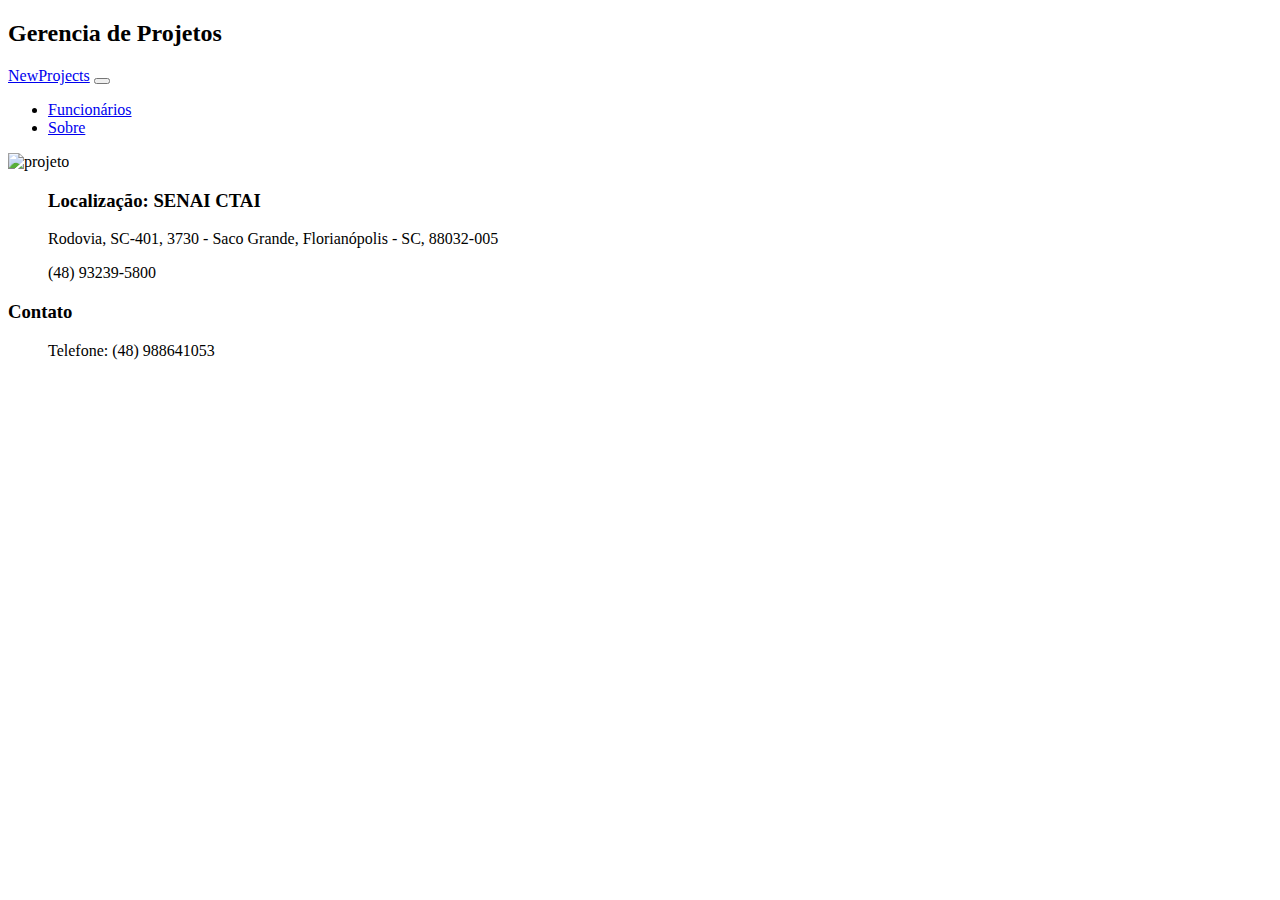
==== SERVIDOR_/src/main/resources/templates/index.html @ 89aa6d2b "v1" ====
<!DOCTYPE html>
<html lang="pt-br">
  <head>
    <meta charset="UTF-8"/>
    <meta http-equiv="X-UA-Compatible" content="IE=edge"/>
    <meta name="viewport" content="width=device-width, initial-scale=1.0"/>
    <link rel="stylesheet" href="./bootstrap-5.0.0/css/bootstrap.min.css"/>
    <link rel="stylesheet" href="./css/estilo.css"/>

    <title>Gerencia de Projetos</title>
  </head>
  <body>
    <header>
      <h2>Gerencia de Projetos</h2>
    </header>

    <nav class="navbar navbar-expand-lg navbar-light bg-light">
      <div class="container-fluid">
        <a class="navbar-brand" href="/">NewProjects</a>
        <button
          class="navbar-toggler"
          type="button"
          data-bs-toggle="collapse"
          data-bs-target="#navbarSupportedContent"
          aria-controls="navbarSupportedContent"
          aria-expanded="false"
          aria-label="Toggle navigation">
          <span class="navbar-toggler-icon"></span>
        </button>
        <div class="collapse navbar-collapse" id="navbarSupportedContent">
          <ul class="navbar-nav me-auto mb-2 mb-lg-0">
           
            <li class="nav-item-2">
              <a class="nav-fonte" href="./funcionario/list">Funcionários</a>
            </li>
            <li class="nav-item-3">
              <a class="nav-fonte" href="./sobre">Sobre</a>
            </li>
          </ul>
        </div>
      </div>
    </nav>

    <div class="container">
      <img src="./img/projeto.png" alt="projeto" />
    </div>

    <footer>
      <div class="coluna2">
        <ul>
          <h3>Localização: SENAI CTAI</h3>
          <p>Rodovia, SC-401, 3730 - Saco Grande, Florianópolis - SC, 88032-005</p>
          <p>(48) 93239-5800</p>
        </ul>
      </div>

      <div class="coluna1">
        <h3>Contato</h3>
        <ul>
          
          <p>Telefone: (48) 988641053</p>
        </ul>
      </div>
    </footer>

    <script src="./js/popper.min.js"></script>
    <script src="./bootstrap-5.0.0/js/bootstrap.min.js"></script>
  </body>
</html>
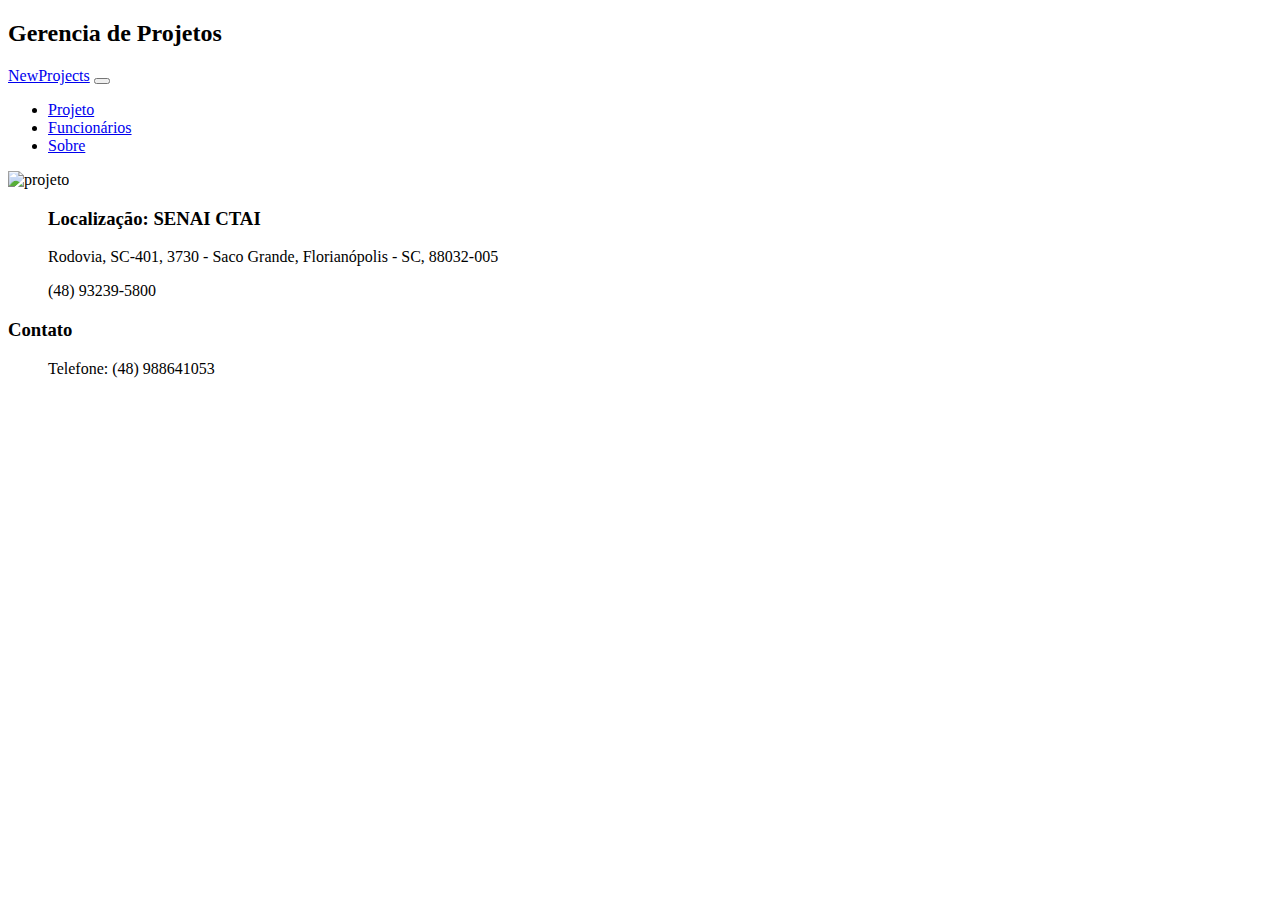
==== commit e79aa498: "v1" ====
--- a/SERVIDOR_/src/main/resources/templates/index.html
+++ b/SERVIDOR_/src/main/resources/templates/index.html
@@ -29,12 +29,14 @@
         </button>
         <div class="collapse navbar-collapse" id="navbarSupportedContent">
           <ul class="navbar-nav me-auto mb-2 mb-lg-0">
-           
+            <li class="nav-item">
+              <a class="nav-link active" href="/projeto/list">Projeto</a>
+            </li>
             <li class="nav-item-2">
-              <a class="nav-fonte" href="./funcionario/list">Funcionários</a>
+              <a class="nav-link" href="./funcionario/list">Funcionários</a>
             </li>
             <li class="nav-item-3">
-              <a class="nav-fonte" href="./sobre">Sobre</a>
+              <a class="nav-link" href="./sobre">Sobre</a>
             </li>
           </ul>
         </div>
